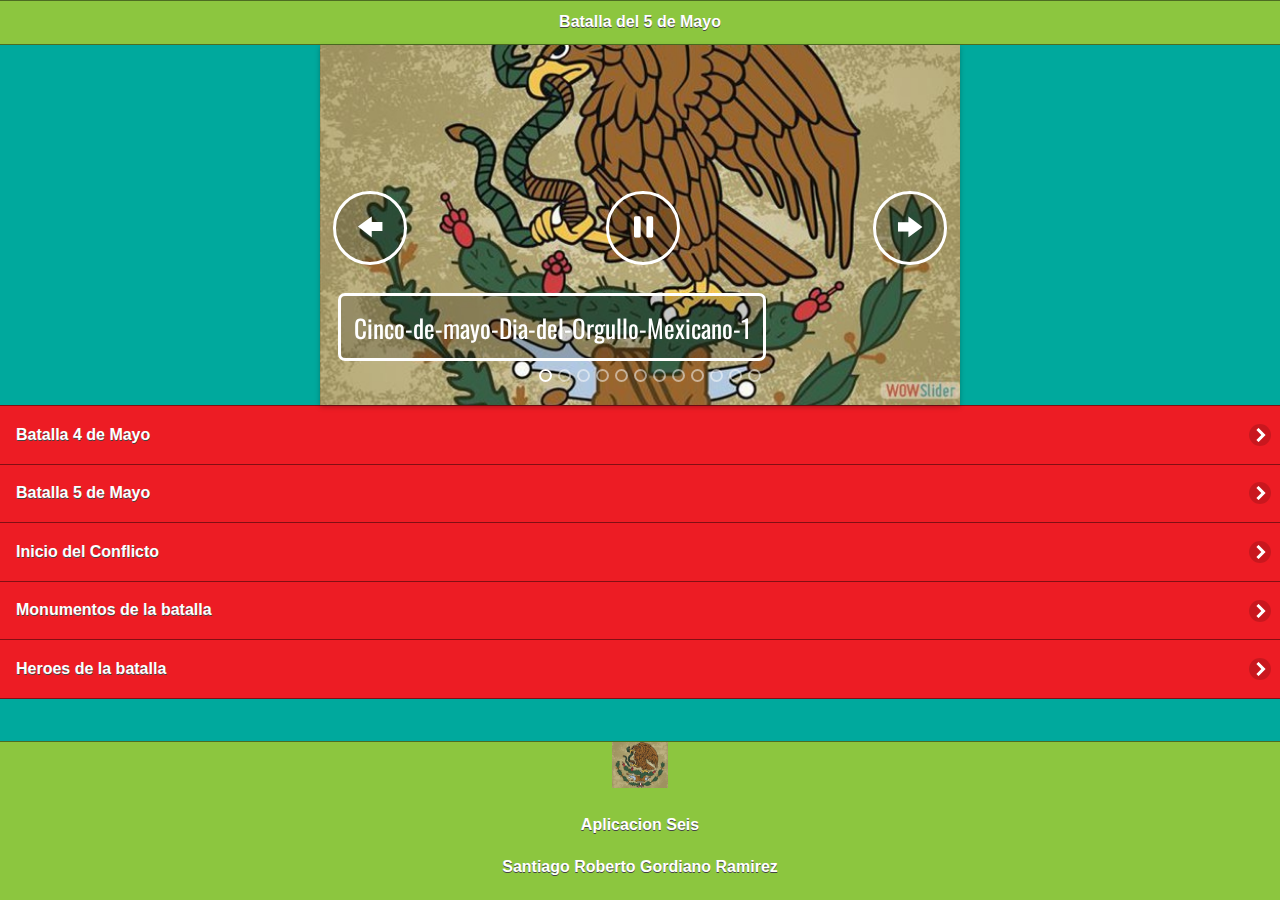
==== index.html @ 3831baad "subida1" ====
<!doctype html>
<html>
	<head>
		<meta charset="utf-8">
		<title>Sexta Aplicacion</title>

		<!--grupo CSS-->
		<link rel="stylesheet" href="css/tema-app6.min.css"/>
		<link rel="stylesheet" href="css/jquery.mobile.icons-1.4.5.min.css"/>
		<link rel="stylesheet" href="css/jquery.mobile.structure-1.4.5.min.css"/>
		<!--grupo JavaScript-->
		<script src="js/jquery-1.11.2.min.js"></script>
		<script src="js/jquery.mobile-1.4.5.min.js"></script>
		<script src="js/acciones.js"></script>
		<script src="phonegap.js"></script>
		<script type="text/javascript">
		
function MM_swapImgRestore() { //v3.0
  var i,x,a=document.MM_sr; for(i=0;a&&i<a.length&&(x=a[i])&&x.oSrc;i++) x.src=x.oSrc;
}
function MM_preloadImages() { //v3.0
  var d=document; if(d.images){ if(!d.MM_p) d.MM_p=new Array();
    var i,j=d.MM_p.length,a=MM_preloadImages.arguments; for(i=0; i<a.length; i++)
    if (a[i].indexOf("#")!=0){ d.MM_p[j]=new Image; d.MM_p[j++].src=a[i];}}
}

function MM_findObj(n, d) { //v4.01
  var p,i,x;  if(!d) d=document; if((p=n.indexOf("?"))>0&&parent.frames.length) {
    d=parent.frames[n.substring(p+1)].document; n=n.substring(0,p);}
  if(!(x=d[n])&&d.all) x=d.all[n]; for (i=0;!x&&i<d.forms.length;i++) x=d.forms[i][n];
  for(i=0;!x&&d.layers&&i<d.layers.length;i++) x=MM_findObj(n,d.layers[i].document);
  if(!x && d.getElementById) x=d.getElementById(n); return x;
}

function MM_swapImage() { //v3.0
  var i,j=0,x,a=MM_swapImage.arguments; document.MM_sr=new Array; for(i=0;i<(a.length-2);i+=3)
   if ((x=MM_findObj(a[i]))!=null){document.MM_sr[j++]=x; if(!x.oSrc) x.oSrc=x.src; x.src=a[i+2];}
}
        </script>
       <!-- Start WOWSlider.com HEAD section -->
<link rel="stylesheet" type="text/css" href="engine1/style.css" />
<script type="text/javascript" src="engine1/jquery.js"></script>
<!-- End WOWSlider.com HEAD section -->
	</head>

	<body onLoad="MM_preloadImages('imagenes/samsung.jpg','imagenes/xperia.png','imagenes/nextl.png','imagenes/unefon.png','imagenes/iusacell.png','imagenes/movi.png','imagenes/asp.net por1.jpg','imagenes/comunicaciones y redes de computadoras1.png','imagenes/fundamentos de redes 1.jpg','imagenes/java como programar1.jpg','imagenes/mantenimiento_reparacion_computadoras1.jpg','imagenes/fundamentos de redes1.jpg','imagenes/programacion avanzada1.jpg','imagenes/programacion con java1.jpg','imagenes/redes de computadoras1.png','imagenes/sistemas operativos1.png','imagenes/Visual C#1.jpg');MM_preloadImages('imagenes/Visual C#1.png');MM_preloadImages('imagenes/ls.jpg','imagenes/Wikipuebla_0125.jpg','imagenes/monumento-al-general-ignacio-zaragoza_590x395.jpg','imagenes/monumentoalavictoria1-600x600.jpg','imagenes/wikipuebla_0125.jpg','imagenes/viki2.jpg')">

		<div data-role="page" id="Principal" data-theme="a">
			<div data-role="header" data-add-back-btn="true" data-back-btn-text="Regresar" 		data-back-btn-theme="b">
				<h1>Batalla del 5 de Mayo</h1>
			</div>
             <!-- Start WOWSlider.com BODY section -->
<div id="wowslider-container1">
<div class="ws_images"><ul>
		<li><img src="data1/images/cincodemayodiadelorgullomexicano1.jpg" alt="Cinco-de-mayo-Dia-del-Orgullo-Mexicano-1" title="Cinco-de-mayo-Dia-del-Orgullo-Mexicano-1" id="wows1_0"/></li>
		<li><img src="data1/images/5demayo2.jpg" alt="5-de-mayo-2" title="5-de-mayo-2" id="wows1_1"/></li>
		<li><img src="data1/images/278w.jpg" alt="278w" title="278w" id="wows1_2"/></li>
		<li><img src="data1/images/61722.jpg" alt="61722" title="61722" id="wows1_3"/></li>
		<li><img src="data1/images/55972168d38ad611436921.jpg" alt="55972168d38ad611436921" title="55972168d38ad611436921" id="wows1_4"/></li>
		<li><img src="data1/images/a04n1cul1.jpg" alt="a04n1cul-1" title="a04n1cul-1" id="wows1_5"/></li>
		<li><img src="data1/images/batalladel5demayopatricioramos.jpg" alt="Batalla-del-5-de-Mayo-Patricio-Ramos" title="Batalla-del-5-de-Mayo-Patricio-Ramos" id="wows1_6"/></li>
		<li><img src="data1/images/expeditiondumexiqueborregolemondeillustreaguapasada.jpg" alt="expedition-du-mexique-borrego-le-monde-illustre-aguapasada" title="expedition-du-mexique-borrego-le-monde-illustre-aguapasada" id="wows1_7"/></li>
		<li><img src="data1/images/historiadelabatalladepueblamexico.jpg" alt="historia-de-la-batalla-de-puebla-mexico" title="historia-de-la-batalla-de-puebla-mexico" id="wows1_8"/></li>
		<li><img src="data1/images/maxresdefault.jpg" alt="maxresdefault" title="maxresdefault" id="wows1_9"/></li>
		<li><a href="http://wowslider.net"><img src="data1/images/representacion.jpg" alt="wowslider.net" title="representacion" id="wows1_10"/></a></li>
		<li><img src="data1/images/sitio.jpg" alt="sitio" title="sitio" id="wows1_11"/></li>
	</ul></div>
	<div class="ws_bullets"><div>
		<a href="#" title="Cinco-de-mayo-Dia-del-Orgullo-Mexicano-1"><span><img src="data1/tooltips/cincodemayodiadelorgullomexicano1.jpg" alt="Cinco-de-mayo-Dia-del-Orgullo-Mexicano-1"/>1</span></a>
		<a href="#" title="5-de-mayo-2"><span><img src="data1/tooltips/5demayo2.jpg" alt="5-de-mayo-2"/>2</span></a>
		<a href="#" title="278w"><span><img src="data1/tooltips/278w.jpg" alt="278w"/>3</span></a>
		<a href="#" title="61722"><span><img src="data1/tooltips/61722.jpg" alt="61722"/>4</span></a>
		<a href="#" title="55972168d38ad611436921"><span><img src="data1/tooltips/55972168d38ad611436921.jpg" alt="55972168d38ad611436921"/>5</span></a>
		<a href="#" title="a04n1cul-1"><span><img src="data1/tooltips/a04n1cul1.jpg" alt="a04n1cul-1"/>6</span></a>
		<a href="#" title="Batalla-del-5-de-Mayo-Patricio-Ramos"><span><img src="data1/tooltips/batalladel5demayopatricioramos.jpg" alt="Batalla-del-5-de-Mayo-Patricio-Ramos"/>7</span></a>
		<a href="#" title="expedition-du-mexique-borrego-le-monde-illustre-aguapasada"><span><img src="data1/tooltips/expeditiondumexiqueborregolemondeillustreaguapasada.jpg" alt="expedition-du-mexique-borrego-le-monde-illustre-aguapasada"/>8</span></a>
		<a href="#" title="historia-de-la-batalla-de-puebla-mexico"><span><img src="data1/tooltips/historiadelabatalladepueblamexico.jpg" alt="historia-de-la-batalla-de-puebla-mexico"/>9</span></a>
		<a href="#" title="maxresdefault"><span><img src="data1/tooltips/maxresdefault.jpg" alt="maxresdefault"/>10</span></a>
		<a href="#" title="representacion"><span><img src="data1/tooltips/representacion.jpg" alt="representacion"/>11</span></a>
		<a href="#" title="sitio"><span><img src="data1/tooltips/sitio.jpg" alt="sitio"/>12</span></a>
	</div></div><div class="ws_script" style="position:absolute;left:-99%"><a href="http://wowslider.com">http://wowslider.com/</a> by WOWSlider.com v8.7</div>
<div class="ws_shadow"></div>
</div>	
<script type="text/javascript" src="engine1/wowslider.js"></script>
<script type="text/javascript" src="engine1/script.js"></script>
<!-- End WOWSlider.com BODY section -->
           <div>
			<ul data-role="listview" data-theme="b" class="ui-listview ui-group-theme-b">
            
				<li class="ui-first-child ui-last-child">
					<a href="#Pagina1" class="ui-btn ui-btn-icon-right ui-icon-carat-r">
					<h2>Batalla 4 de Mayo</h2>
					</a>
				</li>
                <li class="ui-first-child ui-last-child">
					<a href="#Pagina2" class="ui-btn ui-btn-icon-right ui-icon-carat-r">
					<h2>Batalla 5 de Mayo</h2>
					</a>
				</li>
                <li class="ui-first-child ui-last-child">
					<a href="#Pagina3" class="ui-btn ui-btn-icon-right ui-icon-carat-r">
					<h2>Inicio del Conflicto</h2>
					</a>
				</li>
                <li class="ui-first-child ui-last-child">
					<a href="#Pagina4" class="ui-btn ui-btn-icon-right ui-icon-carat-r">
					<h2>Monumentos de la batalla</h2>
					</a>
				</li>
                <li class="ui-first-child ui-last-child">
					<a href="#Pagina5" class="ui-btn ui-btn-icon-right ui-icon-carat-r">
					<h2>Heroes de la batalla </h2>
					</a>
				</li>
			</ul>
		</div>
        <div data-role="footer" align="center" data-theme="a" data-position="fixed">
         	<div>
            	<img src="imagenes/Cinco-de-mayo-Dia-del-Orgullo-Mexicano-1.png" width="56" height="46">
                <h4>Aplicacion Seis</h4>
                <h4>Santiago Roberto Gordiano Ramirez</h4>
            </div>
            <div>
            	
            </div>
        </div>
    </div>
    <div data-role="page" id="Pagina1" data-add-back-btn="true" data-theme="a">
   	<div data-role="header" data-add-back-btn="true" data-back-btn-text="Regresar"  data-back-btn-theme="b">
            	<h1>Batalla 4 de Mayo</h1>
      </div>
        <div data-role="content" align="center">
            	<div>
            	  <p>La <strong>Batalla de Atlixco</strong> tuvo lugar el 4 de mayo de 1862 en las inmediaciones de la Hacienda de las Traperas en Atlixco en el estado de Puebla, México, entre elementos del ejército mexicano de la república, al mando de los generales Antonio Carvajal y Tomás O'Horan contra las tropas al servicio del Segundo Imperio Mexicano comandadas por el general José María Cobos y de Leonardo Márquez, compuesta de soldados conservadores mexicanos en apoyo de envío de refuerzos para llevar a cabo la Batalla de Puebla, durante la Segunda Intervención Francesa en México.</p>
                  <p>Esta batalla culminó con una victoria republicana y debido a esto el   grupo conservador de Márquez no pudo lograr su objetivo de auxiliar a   las tropas francesas del Conde de Lorencez en la batalla de Puebla.</p>
                  <p><img src="imagenes/maxresdefault.jpg" width="475" height="241" ></p>
                  <p><div data-role="main" class="ui-content">
                  <div data-role="collapsible" data-count-theme="false">
                  <h1>Conde de Lorenzes</h1>
                  <div>
                  Charles Ferdinand Latrille, Conde de Lorencez (23 de mayo de 1814, París - 16 de julio de 1892), militar francés, mejor conocido solo como Conde de Lorencez, hijo de Guillaume Latrille de Lorencez, fue un militar francés que participó en la segunda intervención francesa en México, liderando al ejército francés en la batalla de Puebla, bajo el Emperador de Francia, Napoleón III, en 1862. Era un pariente de la emperatriz Carlota, quién fue la única hija del Rey Leopoldo I, Rey de los Belgas y esposa del emperador Maximiliano.
                  <p><img src="imagenes/87ERaQ2T.jpg" width="473" height="473"></p>
                  </div>
                  </div>
                  </div></p>
                  <p><div data-role="main" class="ui-content">
                  <div data-role="collapsible" data-count-theme="false">
                  <h1>4 de Mayo</h1>
                  <div>
                  <a href="#" onMouseOut="MM_swapImgRestore()" onMouseOver="MM_swapImage('Image43','','imagenes/Batalla-del-5-de-Mayo-Patricio-Ramos.jpg',1)"><img src="imagenes/61722.jpg" width="40%" height="20%" id="Image43"></a>
                  <div data-role="main" class="ui-content" align="center">
<div style="width:40%;">
<ul data-role="controlgroup" data-type="vertical" data-theme="b">
<li class="ui-first-child ui-last-child">
<a href="https://www.sintesis.mx/2017/05/04/conmemora-atlixco-batalla-del-4-mayo-desfile/" target="_self" data-role="button">
<h2>Mas información sobre la batalla</h2>
</a>
</li>
</ul>
</div>
</div>
                  </div>
                  </div>
                  </div></p>
            	</div>
<div data-role="footer" align="center" data-theme="a" data-position="fixed">
<div>
<img src="imagenes/Cinco-de-mayo-Dia-del-Orgullo-Mexicano-1.png" width="46" height="46">
<h4>Aplicacion Seis</h4>
                <h4>Santiago Roberto Gordiano Ramirez</h4>
</div>
<div>

      </div>
       </div>
       </div></div>
    <div data-role="page" id="Pagina2" data-add-back-btn="true" data-theme="a">
   	<div data-role="header" data-add-back-btn="true" data-back-btn-text="Regresar"  data-back-btn-theme="b">
            	<h1>Batalla del 5 de Mayo</h1>
      </div>
        <div data-role="content" align="center">
       	  <div>
            	  <p>El <strong>Cinco de Mayo</strong>, fecha de la conmemoración de la Batalla de Puebla,   marca la primera vez que el ejército mexicano pudo derrotar a una   potencia extranjera mejor preparada, en este caso los franceses. La   batalla tuvo lugar en la actual ciudad de Puebla de Zaragoza el 5 de mayo de 1862, entre los ejércitos de México y Francia.</p>
       	    <p>El país estaba en bancarrota debido a medio siglo de   conflictos y guerras casi constantes. No podía hacer frente ni a las   necesidades más urgentes, por lo que el 17 de julio de 1861, el   presidente Benito Juárez decretó prórroga de dos años para pagar deuda   externa a países europeos. En octubre de 1861, Francia, Inglaterra y   España se suscribieron a la Convención de Londres y se comprometieron a   enviar militares a México para reclamar sus derechos como acreedores por   una deuda que ascendía alrededor de 80 millones de pesos.   Aproximadamente 69 millones eran para los ingleses, 9 millones para los   españoles y 2 millones para Francia. Se negaron a negociar, por la vía   diplomática, los términos y condiciones en los que se pagaría la deuda   posteriormente. Así que Napoleón III,   gobernante de Francia, decidió invadir México para establecer una   monarquía favorable a Europa, surtirse de materias primas y en un futuro   extender su imperialismo a Estados Unidos. Con ese fin, debía disolver   el Gobierno mexicano establecido por el Presidente Benito Juárez.</p>
       	    <p><img src="imagenes/juarez_benito_1.jpg" width="420" height="320"></p>
            <p>En abril de 1862 los franceses desembarcaron en el puerto de Veracruz,   y emprendieron la campaña militar hacia el centro de la República.   Después de varios ataques el 5 de mayo de 1862 se dio la batalla que   tuvo lugar en el cerro de Loreto, en cuya cima se encontraba una capilla   acondicionada como fuerte para defender la ciudad de Puebla. El héroe   de la primera batalla de Puebla fue el general Ignacio Zaragoza al mando de casi 2000 soldados y 2700 campesinos usando machetes y   lanzas llamadas "chinacas" de madera con punta de metal. Los franceses   usaban pistolas, carabinas con punta de metal, bayonetas y cañones. El   informe que el general Zaragoza rindió sobre la Batalla de Puebla al   presidente Benito Juárez fue breve y significativo.</p>
            <p><img src="imagenes/5-de-mayo-2.jpg" width="250" height="240"></p>
            <p><img src="imagenes/icon.png" width="250" height="240"></p>
                  <p><div data-role="main" class="ui-content">
                  <div data-role="collapsible" data-count-theme="false">
                  <h1>Napoleon III</h1>
                  <div>
Carlos Luis Napoleón Bonaparte (París, 20 de abril de 1808-Londres, 9 de enero de 1873) fue el único presidente de la Segunda República Francesa (1848-1852) y, posteriormente, emperador de los franceses entre 1852 y 1870 bajo el nombre de Napoleón III, siendo el último monarca de Francia.

Hijo de Luis I, hermano de Luis II de Holanda, rey de Holanda, y de Hortensia de Beauharnais, hija de la emperatriz Josefina, nació en el seno de la Casa de Bonaparte. Debido a su parentesco con Napoleón Bonaparte, se convirtió en el heredero legítimo de los derechos dinásticos tras las muertes sucesivas de su hermano mayor y Napoleón II.

Su filosofía política era una mezcla de romanticismo, de liberalismo autoritario y de socialismo utópico, aunque en los últimos años fue insigne defensor del tradicionalismo y de la civilización católica. Quiso significar una reparación frente al anticlericalismo y el ateísmo de la Revolución francesa. Tuvo una política de expansión de la civilización clásica que, en su opinión, Francia representaba, frente al surgimiento de Alemania y Estados Unidos, potencias emergentes de tipo protestante.
<p><img src="imagenes/Franz_Xaver_Winterhalter_(workshop)_Napoleon_III.jpg" width="359" height="484"></p>
                  </div>
                  </div>
                  </div></p>
                  <p><ul data-role="controlgroup" data-type="vertical" data-theme="b">
<li class="ui-first-child ui-last-child">
<a href="https://webadictos.com/2017/05/04/historia-de-la-batalla-de-puebla-5-mayo/" target="_self" data-role="button">
<h2>Mas información sobre la batalla</h2>
</a>
</li>
</ul>
                  </p>
       	  </div>
       <div data-role="footer" align="center" data-theme="a" data-position="fixed">
<div>
<img src="imagenes/Cinco-de-mayo-Dia-del-Orgullo-Mexicano-1.png" width="46" height="46">
<h4>Aplicacion Seis</h4>
                <h4>Santiago Roberto Gordiano Ramirez</h4>
</div>
<div>

         </div>
       </div>
       </div></div>
    <div data-role="page" id="Pagina3" data-add-back-btn="true" data-theme="a">
   	<div data-role="header" data-add-back-btn="true" data-back-btn-text="Regresar"  data-back-btn-theme="b">
            	<h1>Antecedentes de la batalla</h1>
      </div>
        <div data-role="content" align="center">
            	<div>
            	  <p>En octubre de 1861, <strong>Francia, Inglaterra y España</strong> suscribieron la <strong>Convención de Londres</strong>, en la cual se comprometieron a enviar contingentes militares a México ya que este tenía una <strong>gran deuda de 80 millones de pesos</strong>, aproximadamente eran 69 millones para los ingleses, 9 millones para los españoles y 2 millones para Francia.</p>
                  <p>La   alianza tripartita amenazó al presidente Benito Juarez con una invasión   inminente si no se saldaba por completo las deudas que México tenía con   los tres países europeos.</p>
                  <p>Juarez responde con un exhorto para  lograr   un arreglo amistoso, y los invitó a conferenciar. Sin embargo, sabía   que había una guerra inminente y trató de proteger la Ciudad de México   trasladando pertrechos y  ordenó la fortificación de Puebla. Creo al <strong>Ejército de Oriente</strong> y el hombre que se designó en el mando fue el general <strong>Ignacio Zaragoza</strong>.</p>
                  <p>En un principio la <strong>Alianza Tripartita</strong> aceptó el llamado al diálogo de Benito Juarez y sus representantes se reunieron con <strong>Manuel Doblado</strong>, ministro de Relaciones Exteriores del gobierno mexicano, quien consiguió que <strong>Juan Prim</strong>, representante español, y <strong>Lord John Russell</strong> por Inglaterra se retiraran. A este acuerdo se le conoce como los <strong>Tratados Preliminares de la Soledad</strong>.</p>
                  <p>El   5 de marzo, cuando aún se realizaban las negociaciones de los Tratados   de la Soledad, llegó a Veracruz un contingente militar francés bajo el   mando de Charles Ferdinand Latrille, conde de Lorencez. A finales de   abril, Lorencez desconoció los Tratados de Soledad y se puso en marcha,   junto con sus efectivos, hacia Puebla, con el fin último de conquistar   la Ciudad de México.</p>
                  <p><img src="imagenes/images.jpg" width="300" height="168"></p> <p><img src="imagenes/maxresdefault.jpg" width="306" height="179"></p>
            	</div>
<div data-role="footer" align="center" data-theme="a" data-position="fixed">
<div>
<img src="imagenes/Cinco-de-mayo-Dia-del-Orgullo-Mexicano-1.png" width="46" height="46">
<h4>Aplicacion Seis</h4>
                <h4>Santiago Roberto Gordiano Ramirez</h4>
</div>
<div>

      </div>
       </div>
       </div></div>
       
       
    <div data-role="page" id="Pagina4" data-add-back-btn="true" data-theme="a">
   	<div data-role="header" data-add-back-btn="true" data-back-btn-text="Regresar"  data-back-btn-theme="b">
            	<h1>Monumentos del 5 de Mayo</h1>
      </div>
        <div data-role="content" align="center">
            	<div>
                
                <div data-role="main" class="ui-content">
                  <div data-role="collapsible" data-count-theme="false">
                  <h1>Monumento a los Héroes </h1>
                  <div><a href="#" onMouseOut="MM_swapImgRestore()" onMouseOver="MM_swapImage('Image40','','imagenes/ls.jpg',1)"><img src="imagenes/106612385.jpg" width="492" height="364" id="Image40"></a></div>
                  </div>
                  </div>
                  
                  
<div data-role="main" class="ui-content">
                  <div data-role="collapsible" data-count-theme="false">
                  <h1>Monumento a la Victoria </h1>
                  <div> <a href="#" onMouseOut="MM_swapImgRestore()" onMouseOver="MM_swapImage('Image42','','imagenes/viki2.jpg',1)"><img src="imagenes/viki.jpg" width="40%" height="20%" id="Image"></a></div>
      </div>
          </div>
          
          
<div data-role="main" class="ui-content">
                  <div data-role="collapsible" data-count-theme="false">
                  <h1>Monumento a la batalla de puebla </h1>
                  <div><a href="#" onMouseOut="MM_swapImgRestore()" onMouseOver="MM_swapImage('Image42','','imagenes/monumento-al-general-ignacio-zaragoza_590x395.jpg',1)"><img src="imagenes/48b06eb3681c3ec8ffafb435e4c952e0.jpg" width="445" height="675" id="Image42"></a></div>
    </div>
         </div>
         </div>
    <div data-role="footer" align="center" data-theme="a" data-position="fixed">
<div>
<img src="imagenes/Cinco-de-mayo-Dia-del-Orgullo-Mexicano-1.png" width="46" height="46">
<h4>Aplicacion Seis</h4>
                <h4>Santiago Roberto Gordiano Ramirez</h4>
</div>
</div>
      </div>
    </div></div></div>
    <div data-role="page" id="Pagina5" data-add-back-btn="true" data-theme="a">
   	<div data-role="header" data-add-back-btn="true" data-back-btn-text="Regresar"  data-back-btn-theme="b">
            	<h1>Heroes de la batalla</h1>
      </div>
        <div data-role="content" align="center">
                <div data-role="main" class="ui-content">
    <div data-role="collapsible" data-content-theme="false">
      <h1>Ignacio Zaragoza</h1>
       <div>
         <p>Estudió en la ciudad de Matamoros y en Monterrey. Después, ingresó a las Guardias Nacionales iniciando una brillante carrera militar.
           
           Durante sus primeros años en el ejército, Zaragoza se declaró abiertamente a favor de los liberales defendiendo las ciudades de Saltillo y Monterrey en contra del Gral. Santa Anna. Más tarde, partidario de la Constitución de 1857, tomó parte en importantes batallas como la de Calpulalpan, que puso fin a la Guerra de Reforma (1860).
           
           En 1862, al mando del llamado Ejército de Oriente combatió al ejército francés en Acultzingo y días más tarde, rechazó al invasor a las afueras de Puebla (en la famosa Batalla del 5 de mayo) obteniendo así, un inesperado triunfo dadas las condiciones de su tropa y el escaso número de los combatientes. Este hecho significó su victoria más notable.
           
           Pocos meses después de su triunfo en la ciudad de Puebla, el 8 de septiembre, Ignacio Zaragoza muere en esa misma capital a la edad de 33 años. Por sus hazañas, el General Zaragoza fue declarado como Benemérito de la Patria.</p>
         <p><img src="imagenes/Ignacio_Zaragoza.png" width="294" height="309"></p><p> <div data-role="main" class="ui-content" align="center">
<div style="width:40%;">
<ul data-role="controlgroup" data-type="vertical" data-theme="b">
<li class="ui-first-child ui-last-child">
<a href="http://www.biografiasyvidas.com/biografia/z/zaragoza.htm" target="_self" data-role="button">
<h2>Mas informacion</h2>
</a>
</li>
</ul>
</div>
</div></p>
       </div>
     </div>
    </div>
                <div data-role="main" class="ui-content">
    <div data-role="collapsible" data-content-theme="false">
      <h1>Miguel Negrete</h1>
       <div>
         <p><strong>Miguel Negrete Novoa </strong>fue un general militar<strong> nacido el 8 de mayo de 1824 en Tepeaca, Puebla; es considerado el principal héroe </strong>de la batalla del<strong> 5 de mayo de 1862</strong> después del General Ignacio Zaragoza.</p>
         <p>Negrete fue investido con el cargo de general en 1862 por orden de Ignacio Zaragoza, fue <strong>el único militar nacido en Tepeaca con el grado de General de División</strong>,   por ese motivo,  su recuerdo se mantiene vivo como en monumento en la   Plaza de Armas, o la inscripción de su nombre en letras de oro en el   muro de honor del Congreso del Estado.</p>
         <p><img src="imagenes/gralmiguelnegrete.jpg" width="294" height="309"></p>
         <div data-role="main" class="ui-content" align="center">
<div style="width:40%;">
<ul data-role="controlgroup" data-type="vertical" data-theme="b">
<li class="ui-first-child ui-last-child">
<a href="http://wikipuebla.poblanerias.com/miguel-negrete-heroe-poblano-de-la-batalla-del-cinco-de-mayo/" target="_self" data-role="button">
<h2>Mas informacion</h2>
</a>
</li>
</ul>
</div>
</div></p>
       </div>
     </div></div>
     <div data-role="main" class="ui-content">
     <div data-role="collapsible" data-content-theme="false">
      <h1>Mariano Escobedo</h1>
       <div>
         <p>(Galeana, México, 1826 - Ciudad de México, 1902) Militar y político   mexicano. Ingresó en la Guardia Nacional, con la que participó en la   guerra contra Estados Unidos (1846-1847), que provocó su anexión de   Texas, hasta dicha fecha territorio mexicano. </p>
         <p><img src="imagenes/escobedo_mariano.jpg" width="294" height="309"></p>
         <div data-role="main" class="ui-content" align="center">
<div style="width:40%;">
<ul data-role="controlgroup" data-type="vertical" data-theme="b">
<li class="ui-first-child ui-last-child">
<a href="http://www.biografiasyvidas.com/biografia/e/escobedo.htm" target="_self" data-role="button">
<h2>Mas informacion</h2>
</a>
</li>
</ul>
</div>
</div></p>
       </div>
     </div></div>
       <div data-role="footer" align="center" data-theme="a" data-position="fixed">
<div>
<img src="imagenes/Cinco-de-mayo-Dia-del-Orgullo-Mexicano-1.png" width="46" height="46">
<h4>Aplicacion Seis</h4>
                <h4>Santiago Roberto Gordiano Ramirez</h4>
</div>
<div>
         </div>
       </div>
    </div></div>
</body>
</html>
---- css/tema-app6.min.css ----
/*!
* jQuery Mobile 1.4.5
* Git HEAD hash: 68e55e78b292634d3991c795f06f5e37a512decc <> Date: Fri Oct 31 2014 17:33:30 UTC
* http://jquerymobile.com
*
* Copyright 2010, 2014 jQuery Foundation, Inc. and othercontributors
* Released under the MIT license.
* http://jquery.org/license
*
*/


/* Globals */
/* Font
-----------------------------------------------------------------------------------------------------------*/
html {
	font-size: 100%;
}
body,
input,
select,
textarea,
button,
.ui-btn {
	font-size: 1em;
	line-height: 1.3;
	 font-family: sans-serif /*{global-font-family}*/;
}
legend,
.ui-input-text input,
.ui-input-search input {
	color: inherit;
	text-shadow: inherit;
}
/* Form labels (overrides font-weight bold in bars, and mini font-size) */
.ui-mobile label,
div.ui-controlgroup-label {
	font-weight: normal;
	font-size: 16px;
}
/* Separators
-----------------------------------------------------------------------------------------------------------*/
/* Field contain separator (< 28em) */
.ui-field-contain {
	border-bottom-color: #828282;
	border-bottom-color: rgba(0,0,0,.15);
	border-bottom-width: 1px;
	border-bottom-style: solid;
}
/* Table opt-in classes: strokes between each row, and alternating row stripes */
/* Classes table-stroke and table-stripe are deprecated in 1.4. */
.table-stroke thead th,
.table-stripe thead th,
.table-stripe tbody tr:last-child {
	border-bottom: 1px solid #d6d6d6; /* non-RGBA fallback */
	border-bottom: 1px solid rgba(0,0,0,.1);
}
.table-stroke tbody th,
.table-stroke tbody td {
	border-bottom: 1px solid #e6e6e6; /* non-RGBA fallback  */
	border-bottom: 1px solid rgba(0,0,0,.05);
}
.table-stripe.table-stroke tbody tr:last-child th,
.table-stripe.table-stroke tbody tr:last-child td {
	border-bottom: 0;
}
.table-stripe tbody tr:nth-child(odd) td,
.table-stripe tbody tr:nth-child(odd) th {
	background-color: #eeeeee; /* non-RGBA fallback  */
	background-color: rgba(0,0,0,.04);
}
/* Buttons
-----------------------------------------------------------------------------------------------------------*/
.ui-btn,
label.ui-btn {
	font-weight: bold;
	border-width: 1px;
	border-style: solid;
}
.ui-btn {
	text-decoration: none !important;
}
.ui-btn-active {
	cursor: pointer;
}
/* Corner rounding
-----------------------------------------------------------------------------------------------------------*/
/* Class ui-btn-corner-all deprecated in 1.4 */
.ui-corner-all {
	-webkit-border-radius: .6em /*{global-radii-blocks}*/;
	border-radius: .6em /*{global-radii-blocks}*/;
}
/* Buttons */
.ui-btn-corner-all,
.ui-btn.ui-corner-all,
/* Slider track */
.ui-slider-track.ui-corner-all,
/* Flipswitch */
.ui-flipswitch.ui-corner-all,
/* Count bubble */
.ui-li-count {
	-webkit-border-radius: .3125em /*{global-radii-buttons}*/;
	border-radius: .3125em /*{global-radii-buttons}*/;
}
/* Icon-only buttons */
.ui-btn-icon-notext.ui-btn-corner-all,
.ui-btn-icon-notext.ui-corner-all {
	-webkit-border-radius: 1em;
	border-radius: 1em;
}
/* Radius clip workaround for cleaning up corner trapping */
.ui-btn-corner-all,
.ui-corner-all {
	-webkit-background-clip: padding;
	background-clip: padding-box;
}
/* Popup arrow */
.ui-popup.ui-corner-all > .ui-popup-arrow-guide {
	left: .6em /*{global-radii-blocks}*/;
	right: .6em /*{global-radii-blocks}*/;
	top: .6em /*{global-radii-blocks}*/;
	bottom: .6em /*{global-radii-blocks}*/;
}
/* Shadow
-----------------------------------------------------------------------------------------------------------*/
.ui-shadow {
	-webkit-box-shadow: 0 1px 3px /*{global-box-shadow-size}*/ rgba(0,0,0,.2) /*{global-box-shadow-color}*/;
	-moz-box-shadow: 0 1px 3px /*{global-box-shadow-size}*/ rgba(0,0,0,.2) /*{global-box-shadow-color}*/;
	box-shadow: 0 1px 3px /*{global-box-shadow-size}*/ rgba(0,0,0,.2) /*{global-box-shadow-color}*/;
}
.ui-shadow-inset {
	-webkit-box-shadow: inset 0 1px 3px /*{global-box-shadow-size}*/ rgba(0,0,0,.2) /*{global-box-shadow-color}*/;
	-moz-box-shadow: inset 0 1px 3px /*{global-box-shadow-size}*/ rgba(0,0,0,.2) /*{global-box-shadow-color}*/;
	box-shadow: inset 0 1px 3px /*{global-box-shadow-size}*/ rgba(0,0,0,.2) /*{global-box-shadow-color}*/;
}
.ui-overlay-shadow {
	-webkit-box-shadow: 0 0 12px 		rgba(0,0,0,.6);
	-moz-box-shadow: 0 0 12px 			rgba(0,0,0,.6);
	box-shadow: 0 0 12px 				rgba(0,0,0,.6);
}
/* Icons
-----------------------------------------------------------------------------------------------------------*/
.ui-btn-icon-left:after,
.ui-btn-icon-right:after,
.ui-btn-icon-top:after,
.ui-btn-icon-bottom:after,
.ui-btn-icon-notext:after {
	background-color: #666666 /*{global-icon-color}*/;
	background-color: rgba(0,0,0,.15) /*{global-icon-disc}*/;
	background-position: center center;
	background-repeat: no-repeat;
	-webkit-border-radius: 1em;
	border-radius: 1em;
}
/* Alt icons */
.ui-alt-icon.ui-btn:after,
.ui-alt-icon .ui-btn:after,
html .ui-alt-icon.ui-checkbox-off:after,
html .ui-alt-icon.ui-radio-off:after,
html .ui-alt-icon .ui-checkbox-off:after,
html .ui-alt-icon .ui-radio-off:after {
	background-color: #666666 /*{global-icon-color}*/;
	background-color: rgba(0,0,0,.15) /*{global-icon-disc}*/;
}
/* No disc */
.ui-nodisc-icon.ui-btn:after,
.ui-nodisc-icon .ui-btn:after {
	background-color: transparent;
}
/* Icon shadow */
.ui-shadow-icon.ui-btn:after,
.ui-shadow-icon .ui-btn:after {
	-webkit-box-shadow: 0 1px 0 rgba(255,255,255,.3) /*{global-icon-shadow}*/;
	-moz-box-shadow: 0 1px 0 rgba(255,255,255,.3) /*{global-icon-shadow}*/;
	box-shadow: 0 1px 0 rgba(255,255,255,.3) /*{global-icon-shadow}*/;
}
/* Checkbox and radio */
.ui-btn.ui-checkbox-off:after,
.ui-btn.ui-checkbox-on:after,
.ui-btn.ui-radio-off:after,
.ui-btn.ui-radio-on:after {
	display: block;
	width: 18px;
	height: 18px;
	margin: -9px 2px 0 2px;
}
.ui-checkbox-off:after,
.ui-btn.ui-radio-off:after {
	filter: Alpha(Opacity=30);
	opacity: .3;
}
.ui-btn.ui-checkbox-off:after,
.ui-btn.ui-checkbox-on:after {
	-webkit-border-radius: .1875em;
	border-radius: .1875em;
}
.ui-btn.ui-checkbox-off:after {
	background-color: #666;
	background-color: rgba(0,0,0,.3);
}
.ui-radio .ui-btn.ui-radio-on:after {
	background-image: none;
	background-color: #fff;
	width: 8px;
	height: 8px;
	border-width: 5px;
	border-style: solid; 
}
.ui-alt-icon.ui-btn.ui-radio-on:after,
.ui-alt-icon .ui-btn.ui-radio-on:after {
	background-color: #000;
}
/* Loader */
.ui-icon-loading {
	background: url("images/ajax-loader.gif");
	background-size: 2.875em 2.875em;
}.ui-bar-a,.ui-page-theme-a .ui-bar-inherit,html .ui-bar-a .ui-bar-inherit,html .ui-body-a .ui-bar-inherit,html body .ui-group-theme-a .ui-bar-inherit{background-color:#8cc63f ;border-color:#4d6c22 ;color:#ffffff ;text-shadow:0  1px  0  #444444 ;font-weight:bold;}.ui-bar-a{border-width:1px;border-style:solid;}.ui-overlay-a,.ui-page-theme-a,.ui-page-theme-a .ui-panel-wrapper{background-color:#00a99d ;border-color:#00a99d ;color:#ffffff ;text-shadow:0  1px  0  #444444 ;}.ui-body-a,.ui-page-theme-a .ui-body-inherit,html .ui-bar-a .ui-body-inherit,html .ui-body-a .ui-body-inherit,html body .ui-group-theme-a .ui-body-inherit,html .ui-panel-page-container-a{background-color:#006837 ;border-color:#54914d ;color:#ffffff ;text-shadow:0  1px  0  #444444 ;}.ui-body-a{border-width:1px;border-style:solid;}.ui-page-theme-a a,html .ui-bar-a a,html .ui-body-a a,html body .ui-group-theme-a a{color:#3388cc ;font-weight:bold;}.ui-page-theme-a a:visited,html .ui-bar-a a:visited,html .ui-body-a a:visited,html body .ui-group-theme-a a:visited{   color:#3388cc ;}.ui-page-theme-a a:hover,html .ui-bar-a a:hover,html .ui-body-a a:hover,html body .ui-group-theme-a a:hover{color:#005599 ;}.ui-page-theme-a a:active,html .ui-bar-a a:active,html .ui-body-a a:active,html body .ui-group-theme-a a:active{color:#005599 ;}.ui-page-theme-a .ui-btn,html .ui-bar-a .ui-btn,html .ui-body-a .ui-btn,html body .ui-group-theme-a .ui-btn,html head + body .ui-btn.ui-btn-a,.ui-page-theme-a .ui-btn:visited,html .ui-bar-a .ui-btn:visited,html .ui-body-a .ui-btn:visited,html body .ui-group-theme-a .ui-btn:visited,html head + body .ui-btn.ui-btn-a:visited{background-color:#009245 ;border-color:#54cc60 ;color:#ffffff ;text-shadow:0  1px  0  #444444 ;}.ui-page-theme-a .ui-btn:hover,html .ui-bar-a .ui-btn:hover,html .ui-body-a .ui-btn:hover,html body .ui-group-theme-a .ui-btn:hover,html head + body .ui-btn.ui-btn-a:hover{background-color:#45a74f ;border-color:#60e96e ;color:#ffffff ;text-shadow:0  1px  0  #444444 ;}.ui-page-theme-a .ui-btn:active,html .ui-bar-a .ui-btn:active,html .ui-body-a .ui-btn:active,html body .ui-group-theme-a .ui-btn:active,html head + body .ui-btn.ui-btn-a:active{background-color:#45a74f ;border-color:#255b2b ;color:#ffffff ;text-shadow:0  1px  0  #444444 ;}.ui-page-theme-a .ui-btn.ui-btn-active,html .ui-bar-a .ui-btn.ui-btn-active,html .ui-body-a .ui-btn.ui-btn-active,html body .ui-group-theme-a .ui-btn.ui-btn-active,html head + body .ui-btn.ui-btn-a.ui-btn-active,.ui-page-theme-a .ui-checkbox-on:after,html .ui-bar-a .ui-checkbox-on:after,html .ui-body-a .ui-checkbox-on:after,html body .ui-group-theme-a .ui-checkbox-on:after,.ui-btn.ui-checkbox-on.ui-btn-a:after,.ui-page-theme-a .ui-flipswitch-active,html .ui-bar-a .ui-flipswitch-active,html .ui-body-a .ui-flipswitch-active,html body .ui-group-theme-a .ui-flipswitch-active,html body .ui-flipswitch.ui-bar-a.ui-flipswitch-active,.ui-page-theme-a .ui-slider-track .ui-btn-active,html .ui-bar-a .ui-slider-track .ui-btn-active,html .ui-body-a .ui-slider-track .ui-btn-active,html body .ui-group-theme-a .ui-slider-track .ui-btn-active,html body div.ui-slider-track.ui-body-a .ui-btn-active{background-color:#00a99d ;border-color:#005c56 ;color:#ffffff ;text-shadow:0  1px  0  #444444 ;}.ui-page-theme-a .ui-radio-on:after,html .ui-bar-a .ui-radio-on:after,html .ui-body-a .ui-radio-on:after,html body .ui-group-theme-a .ui-radio-on:after,.ui-btn.ui-radio-on.ui-btn-a:after{border-color:#00a99d ;}.ui-page-theme-a .ui-btn:focus,html .ui-bar-a .ui-btn:focus,html .ui-body-a .ui-btn:focus,html body .ui-group-theme-a .ui-btn:focus,html head + body .ui-btn.ui-btn-a:focus,.ui-page-theme-a .ui-focus,html .ui-bar-a .ui-focus,html .ui-body-a .ui-focus,html body .ui-group-theme-a .ui-focus,html head + body .ui-btn-a.ui-focus,html head + body .ui-body-a.ui-focus{-webkit-box-shadow:0 0 12px #00a99d ;-moz-box-shadow:0 0 12px #00a99d ;box-shadow:0 0 12px #00a99d ;}.ui-bar-b,.ui-page-theme-b .ui-bar-inherit,html .ui-bar-b .ui-bar-inherit,html .ui-body-b .ui-bar-inherit,html body .ui-group-theme-b .ui-bar-inherit{background-color:#ed1c24 ;border-color:#820f13 ;color:#ffffff ;text-shadow:0  1px  0  #444444 ;font-weight:bold;}.ui-bar-b{border-width:1px;border-style:solid;}.ui-overlay-b,.ui-page-theme-b,.ui-page-theme-b .ui-panel-wrapper{background-color:#f7931e ;border-color:#f7931e ;color:#ffffff ;text-shadow:0  1px  0  #444444 ;}.ui-body-b,.ui-page-theme-b .ui-body-inherit,html .ui-bar-b .ui-body-inherit,html .ui-body-b .ui-body-inherit,html body .ui-group-theme-b .ui-body-inherit,html .ui-panel-page-container-b{background-color:#c1272d ;border-color:#6a1518 ;color:#ffffff ;text-shadow:0  1px  0  #444444 ;}.ui-body-b{border-width:1px;border-style:solid;}.ui-page-theme-b a,html .ui-bar-b a,html .ui-body-b a,html body .ui-group-theme-b a{color:#3388cc ;font-weight:bold;}.ui-page-theme-b a:visited,html .ui-bar-b a:visited,html .ui-body-b a:visited,html body .ui-group-theme-b a:visited{   color:#3388cc ;}.ui-page-theme-b a:hover,html .ui-bar-b a:hover,html .ui-body-b a:hover,html body .ui-group-theme-b a:hover{color:#005599 ;}.ui-page-theme-b a:active,html .ui-bar-b a:active,html .ui-body-b a:active,html body .ui-group-theme-b a:active{color:#005599 ;}.ui-page-theme-b .ui-btn,html .ui-bar-b .ui-btn,html .ui-body-b .ui-btn,html body .ui-group-theme-b .ui-btn,html head + body .ui-btn.ui-btn-b,.ui-page-theme-b .ui-btn:visited,html .ui-bar-b .ui-btn:visited,html .ui-body-b .ui-btn:visited,html body .ui-group-theme-b .ui-btn:visited,html head + body .ui-btn.ui-btn-b:visited{background-color:#ed1c24 ;border-color:#820f13 ;color:#ffffff ;text-shadow:0  1px  0  #444444 ;}.ui-page-theme-b .ui-btn:hover,html .ui-bar-b .ui-btn:hover,html .ui-body-b .ui-btn:hover,html body .ui-group-theme-b .ui-btn:hover,html head + body .ui-btn.ui-btn-b:hover{background-color:#FF2029 ;border-color:#8c1116 ;color:#ffffff ;text-shadow:0  1px  0  #444444 ;}.ui-page-theme-b .ui-btn:active,html .ui-bar-b .ui-btn:active,html .ui-body-b .ui-btn:active,html body .ui-group-theme-b .ui-btn:active,html head + body .ui-btn.ui-btn-b:active{background-color:#FF2029 ;border-color:#8c1116 ;color:#ffffff ;text-shadow:0  1px  0  #444444 ;}.ui-page-theme-b .ui-btn.ui-btn-active,html .ui-bar-b .ui-btn.ui-btn-active,html .ui-body-b .ui-btn.ui-btn-active,html body .ui-group-theme-b .ui-btn.ui-btn-active,html head + body .ui-btn.ui-btn-b.ui-btn-active,.ui-page-theme-b .ui-checkbox-on:after,html .ui-bar-b .ui-checkbox-on:after,html .ui-body-b .ui-checkbox-on:after,html body .ui-group-theme-b .ui-checkbox-on:after,.ui-btn.ui-checkbox-on.ui-btn-b:after,.ui-page-theme-b .ui-flipswitch-active,html .ui-bar-b .ui-flipswitch-active,html .ui-body-b .ui-flipswitch-active,html body .ui-group-theme-b .ui-flipswitch-active,html body .ui-flipswitch.ui-bar-b.ui-flipswitch-active,.ui-page-theme-b .ui-slider-track .ui-btn-active,html .ui-bar-b .ui-slider-track .ui-btn-active,html .ui-body-b .ui-slider-track .ui-btn-active,html body .ui-group-theme-b .ui-slider-track .ui-btn-active,html body div.ui-slider-track.ui-body-b .ui-btn-active{background-color:#c1272d ;border-color:#6a1518 ;color:#ffffff ;text-shadow:0  1px  0  #444444 ;}.ui-page-theme-b .ui-radio-on:after,html .ui-bar-b .ui-radio-on:after,html .ui-body-b .ui-radio-on:after,html body .ui-group-theme-b .ui-radio-on:after,.ui-btn.ui-radio-on.ui-btn-b:after{border-color:#c1272d ;}.ui-page-theme-b .ui-btn:focus,html .ui-bar-b .ui-btn:focus,html .ui-body-b .ui-btn:focus,html body .ui-group-theme-b .ui-btn:focus,html head + body .ui-btn.ui-btn-b:focus,.ui-page-theme-b .ui-focus,html .ui-bar-b .ui-focus,html .ui-body-b .ui-focus,html body .ui-group-theme-b .ui-focus,html head + body .ui-btn-b.ui-focus,html head + body .ui-body-b.ui-focus{-webkit-box-shadow:0 0 12px #c1272d ;-moz-box-shadow:0 0 12px #c1272d ;box-shadow:0 0 12px #c1272d ;}.ui-bar-c,.ui-page-theme-c .ui-bar-inherit,html .ui-bar-c .ui-bar-inherit,html .ui-body-c .ui-bar-inherit,html body .ui-group-theme-c .ui-bar-inherit{background-color:#0071bc ;border-color:#003e67 ;color:#ffffff ;text-shadow:0  1px  0  #444444 ;font-weight:bold;}.ui-bar-c{border-width:1px;border-style:solid;}.ui-overlay-c,.ui-page-theme-c,.ui-page-theme-c .ui-panel-wrapper{background-color:#33cccc ;border-color:#33cccc ;color:#000000 ;text-shadow:0  1px  0  #eeeeee ;}.ui-body-c,.ui-page-theme-c .ui-body-inherit,html .ui-bar-c .ui-body-inherit,html .ui-body-c .ui-body-inherit,html body .ui-group-theme-c .ui-body-inherit,html .ui-panel-page-container-c{background-color:#33ccff ;border-color:#1c708c ;color:#000000 ;text-shadow:0  1px  0  #eeeeee ;}.ui-body-c{border-width:1px;border-style:solid;}.ui-page-theme-c a,html .ui-bar-c a,html .ui-body-c a,html body .ui-group-theme-c a{color:#3388cc ;font-weight:bold;}.ui-page-theme-c a:visited,html .ui-bar-c a:visited,html .ui-body-c a:visited,html body .ui-group-theme-c a:visited{   color:#3388cc ;}.ui-page-theme-c a:hover,html .ui-bar-c a:hover,html .ui-body-c a:hover,html body .ui-group-theme-c a:hover{color:#005599 ;}.ui-page-theme-c a:active,html .ui-bar-c a:active,html .ui-body-c a:active,html body .ui-group-theme-c a:active{color:#005599 ;}.ui-page-theme-c .ui-btn,html .ui-bar-c .ui-btn,html .ui-body-c .ui-btn,html body .ui-group-theme-c .ui-btn,html head + body .ui-btn.ui-btn-c,.ui-page-theme-c .ui-btn:visited,html .ui-bar-c .ui-btn:visited,html .ui-body-c .ui-btn:visited,html body .ui-group-theme-c .ui-btn:visited,html head + body .ui-btn.ui-btn-c:visited{background-color:#29abe2 ;border-color:#165e7c ;color:#ffffff ;text-shadow:0  1px  0  #444444 ;}.ui-page-theme-c .ui-btn:hover,html .ui-bar-c .ui-btn:hover,html .ui-body-c .ui-btn:hover,html body .ui-group-theme-c .ui-btn:hover,html head + body .ui-btn.ui-btn-c:hover{background-color:#2fc4FF ;border-color:#196b8c ;color:#ffffff ;text-shadow:0  1px  0  #444444 ;}.ui-page-theme-c .ui-btn:active,html .ui-bar-c .ui-btn:active,html .ui-body-c .ui-btn:active,html body .ui-group-theme-c .ui-btn:active,html head + body .ui-btn.ui-btn-c:active{background-color:#2fc4FF ;border-color:#196b8c ;color:#000000 ;text-shadow:0  1px  0  #eeeeee ;}.ui-page-theme-c .ui-btn.ui-btn-active,html .ui-bar-c .ui-btn.ui-btn-active,html .ui-body-c .ui-btn.ui-btn-active,html body .ui-group-theme-c .ui-btn.ui-btn-active,html head + body .ui-btn.ui-btn-c.ui-btn-active,.ui-page-theme-c .ui-checkbox-on:after,html .ui-bar-c .ui-checkbox-on:after,html .ui-body-c .ui-checkbox-on:after,html body .ui-group-theme-c .ui-checkbox-on:after,.ui-btn.ui-checkbox-on.ui-btn-c:after,.ui-page-theme-c .ui-flipswitch-active,html .ui-bar-c .ui-flipswitch-active,html .ui-body-c .ui-flipswitch-active,html body .ui-group-theme-c .ui-flipswitch-active,html body .ui-flipswitch.ui-bar-c.ui-flipswitch-active,.ui-page-theme-c .ui-slider-track .ui-btn-active,html .ui-bar-c .ui-slider-track .ui-btn-active,html .ui-body-c .ui-slider-track .ui-btn-active,html body .ui-group-theme-c .ui-slider-track .ui-btn-active,html body div.ui-slider-track.ui-body-c .ui-btn-active{background-color:#33cccc ;border-color:#1c7070 ;color:#000000 ;text-shadow:0  1px  0  #eeeeee ;}.ui-page-theme-c .ui-radio-on:after,html .ui-bar-c .ui-radio-on:after,html .ui-body-c .ui-radio-on:after,html body .ui-group-theme-c .ui-radio-on:after,.ui-btn.ui-radio-on.ui-btn-c:after{border-color:#33cccc ;}.ui-page-theme-c .ui-btn:focus,html .ui-bar-c .ui-btn:focus,html .ui-body-c .ui-btn:focus,html body .ui-group-theme-c .ui-btn:focus,html head + body .ui-btn.ui-btn-c:focus,.ui-page-theme-c .ui-focus,html .ui-bar-c .ui-focus,html .ui-body-c .ui-focus,html body .ui-group-theme-c .ui-focus,html head + body .ui-btn-c.ui-focus,html head + body .ui-body-c.ui-focus{-webkit-box-shadow:0 0 12px #33cccc ;-moz-box-shadow:0 0 12px #33cccc ;box-shadow:0 0 12px #33cccc ;}.ui-disabled,.ui-state-disabled,button[disabled],.ui-select .ui-btn.ui-state-disabled{filter:Alpha(Opacity=30);opacity:.3;cursor:default !important;pointer-events:none;}.ui-btn:focus,.ui-btn.ui-focus{outline:0;}.ui-noboxshadow .ui-shadow,.ui-noboxshadow .ui-shadow-inset,.ui-noboxshadow .ui-overlay-shadow,.ui-noboxshadow .ui-shadow-icon.ui-btn:after,.ui-noboxshadow .ui-shadow-icon .ui-btn:after,.ui-noboxshadow .ui-focus,.ui-noboxshadow .ui-btn:focus,.ui-noboxshadow  input:focus,.ui-noboxshadow .ui-panel{-webkit-box-shadow:none !important;-moz-box-shadow:none !important;box-shadow:none !important;}.ui-noboxshadow .ui-btn:focus,.ui-noboxshadow .ui-focus{outline-width:1px;outline-style:auto;}
---- engine1/style.css ----
/*
 *	generated by WOW Slider 8.7
 *	template Epsilon
 */
@import url(https://fonts.googleapis.com/css?family=Oswald&subset=latin,latin-ext);
@font-face {
  font-family: 'ws-ctrl-mfglabs';
  src: url('ws-ctrl-mfglabs.eot');
  src: url('ws-ctrl-mfglabs.eot#iefix') format('embedded-opentype'),
       url('ws-ctrl-mfglabs.svg#ws-ctrl-mfglabs') format('svg');
  font-weight: normal;
  font-style: normal;
}
@font-face {
  font-family: 'ws-ctrl-mfglabs';
  src: url('[data-uri]') format('woff'),
   	url('[data-uri]') format('truetype');
}
#wowslider-container1 { 
	display: table;
	zoom: 1; 
	position: relative;
	width: 100%;
	max-width: 640px;
	max-height:360px;
	margin:0px auto 0px;
	z-index:90;
	text-align:left; /* reset align=center */
	font-size: 10px;
	text-shadow: none; /* fix some user styles */

	/* reset box-sizing (to boostrap friendly) */
	-webkit-box-sizing: content-box;
	-moz-box-sizing: content-box;
	box-sizing: content-box; 
}
* html #wowslider-container1{ width:640px }
#wowslider-container1 .ws_images ul{
	position:relative;
	width: 10000%; 
	height:100%;
	left:0;
	list-style:none;
	margin:0;
	padding:0;
	border-spacing:0;
	overflow: visible;
	/*table-layout:fixed;*/
}
#wowslider-container1 .ws_images ul li{
	position: relative;
	width:1%;
	height:100%;
	line-height:0; /*opera*/
	overflow: hidden;
	float:left;
	/*font-size:0;*/
	padding:0 0 0 0 !important;
	margin:0 0 0 0 !important;
}

#wowslider-container1 .ws_images{
	position: relative;
	left:0;
	top:0;
	height:100%;
	max-height:360px;
	max-width: 640px;
	vertical-align: top;
	border:none;
	overflow: hidden;
}
#wowslider-container1 .ws_images ul a{
	width:100%;
	height:100%;
	max-height:360px;
	display:block;
	color:transparent;
}
#wowslider-container1 img{
	max-width: none !important;
}
#wowslider-container1 .ws_images .ws_list img,
#wowslider-container1 .ws_images > div > img{
	width:100%;
	border:none 0;
	max-width: none;
	padding:0;
	margin:0;
}
#wowslider-container1 .ws_images > div > img {
	max-height:360px;
}

#wowslider-container1 .ws_images iframe {
	position: absolute;
	z-index: -1;
}

#wowslider-container1 .ws-title > div {
	display: inline-block !important;
}

#wowslider-container1 a{ 
	text-decoration: none; 
	outline: none; 
	border: none; 
}

#wowslider-container1  .ws_bullets { 
	float: left;
	position:absolute;
	z-index:70;
}
#wowslider-container1  .ws_bullets div{
	position:relative;
	float:left;
	font-size: 0px;
}
/* compatibility with Joomla styles */
#wowslider-container1  .ws_bullets a {
	line-height: 0;
}

#wowslider-container1  .ws_script{
	display:none;
}
#wowslider-container1 sound, 
#wowslider-container1 object{
	position:absolute;
}

/* prevent some of users reset styles */
#wowslider-container1 .ws_effect {
	position: static;
	width: 100%;
	height: 100%;
}

#wowslider-container1 .ws_photoItem {
	border: 2em solid #fff;
	margin-left: -2em;
	margin-top: -2em;
}
#wowslider-container1 .ws_cube_side {
	background: #A6A5A9;
}


#wowslider-container1.ws_gestures {
	cursor: -webkit-grab;
	cursor: -moz-grab;
	cursor: url("[data-uri]"), move;
}
#wowslider-container1.ws_gestures.ws_grabbing {
	cursor: -webkit-grabbing;
	cursor: -moz-grabbing;
	cursor: url("[data-uri]"), move;
}

/* hide controls when video start play */
#wowslider-container1.ws_video_playing .ws_bullets,
#wowslider-container1.ws_video_playing .ws_fullscreen,
#wowslider-container1.ws_video_playing .ws_next,
#wowslider-container1.ws_video_playing .ws_prev {
	display: none;
}


/* youtube/vimeo buttons */
#wowslider-container1 .ws_video_btn {
	position: absolute;
	display: none;
	cursor: pointer;
	top: 0;
	left: 0;
	width: 100%;
	height: 100%;
	z-index: 55;
}
#wowslider-container1 .ws_video_btn.ws_youtube,
#wowslider-container1 .ws_video_btn.ws_vimeo {
	display: block;
}
#wowslider-container1 .ws_video_btn div {
	position: absolute;
	background-image: url(./playvideo.png);
	background-size: 200%;
	top: 50%;
	left: 50%;
	width: 7em;
	height: 5em;
	margin-left: -3.5em;
	margin-top: -2.5em;
}
#wowslider-container1 .ws_video_btn.ws_youtube div {
	background-position: 0 0;
}
#wowslider-container1 .ws_video_btn.ws_youtube:hover div {
	background-position: 100% 0;
}
#wowslider-container1 .ws_video_btn.ws_vimeo div {
	background-position: 0 100%;
}
#wowslider-container1 .ws_video_btn.ws_vimeo:hover div {
	background-position: 100% 100%;
}

#wowslider-container1 .ws_playpause.ws_hide {
	display: none !important;
}

#wowslider-container1 .ws_images {
	box-shadow: 0px 2px 5px 0 rgba(0, 0, 0, 0.26);
	-webkit-transition: box-shadow .5s cubic-bezier(.4,0,.2,1);
	transition: box-shadow .5s cubic-bezier(.4,0,.2,1);
}
#wowslider-container1 .ws_images:hover {
	box-shadow: 0px 17px 50px rgba(0, 0, 0, 0.19);
}
#wowslider-container1 .ws_bullets { 
	padding: 10px; 
}
#wowslider-container1 .ws_bullets a { 
	position: relative;
    text-shadow: none;
    color: transparent;
    display: inline-block;
    width: 9px;
    height: 9px;
    margin: 3px 3px;
    border-radius: 50%;
    border: 2px solid rgba(255,255,255,0.5);
}

#wowslider-container1 .ws_bullets a.ws_selbull {
	border: 2px solid;
	border-color: #ffffff;
}

#wowslider-container1 a.ws_next,
#wowslider-container1 a.ws_prev {
	font: 2.6em "ws-ctrl-mfglabs";
	width: 2.6em;
	height: 2.6em;
	margin-top:-1.3em;
}

#wowslider-container1 a.ws_next,
#wowslider-container1 a.ws_prev,
#wowslider-container1 .ws_playpause {
	position:absolute;
	top:50%;
	z-index:60;
	color: #FFFFFF;
	overflow: hidden;
	border-radius: 50%;
    border: 3px solid;
    border-color: #ffffff;
	background-color: rgba(0,0,0,0.2);
}

#wowslider-container1 a.ws_next,
#wowslider-container1 a.ws_prev,
#wowslider-container1 .ws_playpause {
	-webkit-transition: background-color 0.3s ease 0s;					
	-moz-transition: background-color 0.3s ease 0s;
	transition: background-color 0.3s ease 0s;	  					  					
}	
#wowslider-container1 a.ws_next:hover,
#wowslider-container1 a.ws_prev:hover,
#wowslider-container1 .ws_playpause:hover {
	background-color: rgba(0,0,0,0.5);
}

#wowslider-container1 a.ws_next {
	right: 0.5em;
}
#wowslider-container1 a.ws_prev {
	left: 0.5em;
}
#wowslider-container1 a.ws_next:after,
#wowslider-container1 a.ws_prev:after {
	display: block;
	text-align: center;
	line-height: 2.6em;	
	line-height: 2.8em\9; /* ie9 hack */
}
/* IE10+ hacks */
_:-ms-input-placeholder, :root #wowslider-container1 a.ws_next:after {line-height: 2.8em;}
_:-ms-input-placeholder, :root #wowslider-container1 a.ws_prev:after {line-height: 2.8em;}
#wowslider-container1 a.ws_next:after{
	content:'\e801';
}
#wowslider-container1 a.ws_prev:after{
	content:'\e800';
}

/*playpause*/
#wowslider-container1 .ws_playpause {
	font: 2.6em "ws-ctrl-mfglabs";
	width: 2.6em;
	height: 2.6em;
	left: 50%;
	z-index: 59;
	margin-top:-1.3em;
	margin-left: -1.3em;
}
#wowslider-container1 .ws_playpause:after{
	display: block;
	text-align: center;
	line-height: 2.6em;
	line-height: 2.8em\9; /* ie9 hack */
}
/* IE10+ hacks */
_:-ms-input-placeholder, :root #wowslider-container1 .ws_playpause:after {line-height: 2.8em;}
#wowslider-container1 .ws_pause:after {
	content: '\e803';
}
#wowslider-container1 .ws_play:after {
	content: '\e802';
}
/* bottom center */
#wowslider-container1  .ws_bullets {
	bottom:10px;
	left:50%;
}
#wowslider-container1  .ws_bullets div{
	left:-50%;
}#wowslider-container1 .ws-title{
	position: absolute;	
	font: 1.4em 'Oswald', Arial, Helvetica, sans-serif;
	margin-right:10em;
	z-index: 50;
    color: #FFFFFF;
	left: 0.3em;
	background: none;
	padding: 1em;
	bottom: 30px;
	top: auto;
	opacity: 1;
}
#wowslider-container1 .ws-title div,
#wowslider-container1 .ws-title span{
	display:inline-block;
	padding: 0.5em;
}
#wowslider-container1 .ws-title div{
	display:block;
	margin-top:0.5em;
	font-size: 1.1em;
	padding: 1em;
	line-height: 1.15em;
	color:#000000;
	border: 3px solid;
	border-color: #ffffff;
	border-radius: 7px;
	background-color: rgba(255,255,255,1);
}
#wowslider-container1 .ws-title span{
    font-size: 1.8em;
	border: 3px solid;
	border-color: #ffffff;	
	border-radius: 7px;
	background-color: rgba(0, 0, 0, 0.2);
}#wowslider-container1 .ws_images > ul{
	animation: wsBasic 48s infinite;
	-moz-animation: wsBasic 48s infinite;
	-webkit-animation: wsBasic 48s infinite;
}
@keyframes wsBasic{0%{left:-0%} 4.17%{left:-0%} 8.33%{left:-100%} 12.5%{left:-100%} 16.67%{left:-200%} 20.83%{left:-200%} 25%{left:-300%} 29.17%{left:-300%} 33.33%{left:-400%} 37.5%{left:-400%} 41.67%{left:-500%} 45.83%{left:-500%} 50%{left:-600%} 54.17%{left:-600%} 58.33%{left:-700%} 62.5%{left:-700%} 66.67%{left:-800%} 70.83%{left:-800%} 75%{left:-900%} 79.17%{left:-900%} 83.33%{left:-1000%} 87.5%{left:-1000%} 91.67%{left:-1100%} 95.83%{left:-1100%} }
@-moz-keyframes wsBasic{0%{left:-0%} 4.17%{left:-0%} 8.33%{left:-100%} 12.5%{left:-100%} 16.67%{left:-200%} 20.83%{left:-200%} 25%{left:-300%} 29.17%{left:-300%} 33.33%{left:-400%} 37.5%{left:-400%} 41.67%{left:-500%} 45.83%{left:-500%} 50%{left:-600%} 54.17%{left:-600%} 58.33%{left:-700%} 62.5%{left:-700%} 66.67%{left:-800%} 70.83%{left:-800%} 75%{left:-900%} 79.17%{left:-900%} 83.33%{left:-1000%} 87.5%{left:-1000%} 91.67%{left:-1100%} 95.83%{left:-1100%} }
@-webkit-keyframes wsBasic{0%{left:-0%} 4.17%{left:-0%} 8.33%{left:-100%} 12.5%{left:-100%} 16.67%{left:-200%} 20.83%{left:-200%} 25%{left:-300%} 29.17%{left:-300%} 33.33%{left:-400%} 37.5%{left:-400%} 41.67%{left:-500%} 45.83%{left:-500%} 50%{left:-600%} 54.17%{left:-600%} 58.33%{left:-700%} 62.5%{left:-700%} 66.67%{left:-800%} 70.83%{left:-800%} 75%{left:-900%} 79.17%{left:-900%} 83.33%{left:-1000%} 87.5%{left:-1000%} 91.67%{left:-1100%} 95.83%{left:-1100%} }

#wowslider-container1 .ws_bullets  a img{
	text-indent:0;
	display:block;
	bottom:15px;
	left:-43px;
	visibility:hidden;
	position:absolute;
    border: 1px solid #FFFFFF;
	max-width:none;
}
#wowslider-container1 .ws_bullets a:hover img{
	visibility:visible;
}

#wowslider-container1 .ws_bulframe div div{
	height:48px;
	overflow:visible;
	position:relative;
}
#wowslider-container1 .ws_bulframe div {
	left:0;
	overflow:hidden;
	position:relative;
	width:85px;
	background-color:#FFFFFF;
}
#wowslider-container1  .ws_bullets .ws_bulframe{
	display:none;
	bottom:25px;
	margin-left:5px;
	overflow:visible;
	position:absolute;
	cursor:pointer;
    border: 3px solid;
    border-color: #ffffff;
    border-radius: 5px;
}#wowslider-container1 .ws_bulframe div div{
	height: auto;
}

@media all and (max-width:760px) {
	#wowslider-container1 .ws_fullscreen {
		display: block;
	}
}
@media all and (max-width:400px){
	#wowslider-container1 .ws_controls,
	#wowslider-container1 .ws_bullets,
	#wowslider-container1 .ws_thumbs{
		display: none
	}
}
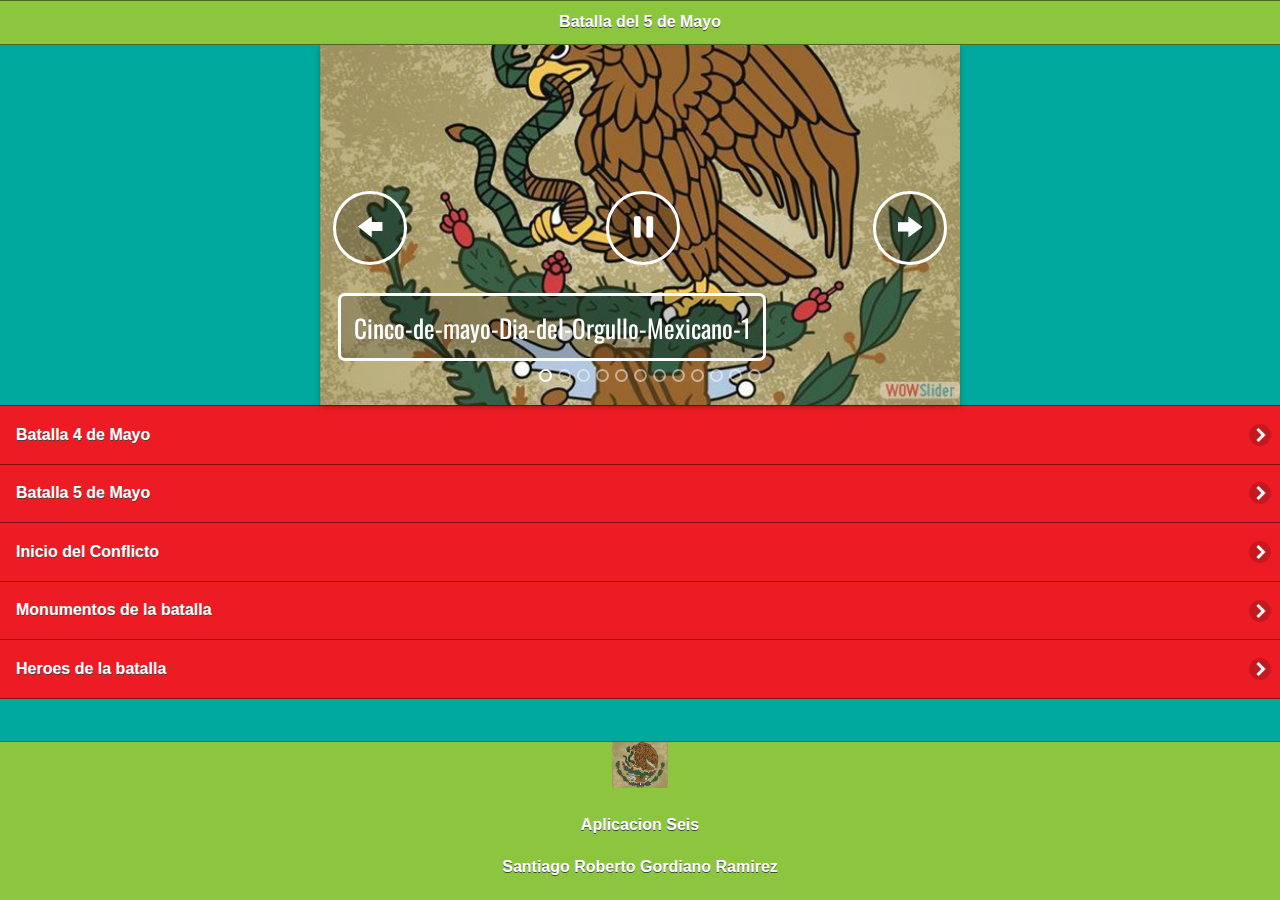
==== commit 04d19b63: "subida6" ====
--- a/index.html
+++ b/index.html
@@ -59,7 +59,7 @@
 		<li><img src="data1/images/55972168d38ad611436921.jpg" alt="55972168d38ad611436921" title="55972168d38ad611436921" id="wows1_4"/></li>
 		<li><img src="data1/images/a04n1cul1.jpg" alt="a04n1cul-1" title="a04n1cul-1" id="wows1_5"/></li>
 		<li><img src="data1/images/batalladel5demayopatricioramos.jpg" alt="Batalla-del-5-de-Mayo-Patricio-Ramos" title="Batalla-del-5-de-Mayo-Patricio-Ramos" id="wows1_6"/></li>
-		<li><img src="data1/images/expeditiondumexiqueborregolemondeillustreaguapasada.jpg" alt="expedition-du-mexique-borrego-le-monde-illustre-aguapasada" title="expedition-du-mexique-borrego-le-monde-illustre-aguapasada" id="wows1_7"/></li>
+		<li><img src="data1/images/hola.jpg" alt="hola" title="hola" id="wows1_7"/></li>
 		<li><img src="data1/images/historiadelabatalladepueblamexico.jpg" alt="historia-de-la-batalla-de-puebla-mexico" title="historia-de-la-batalla-de-puebla-mexico" id="wows1_8"/></li>
 		<li><img src="data1/images/maxresdefault.jpg" alt="maxresdefault" title="maxresdefault" id="wows1_9"/></li>
 		<li><a href="http://wowslider.net"><img src="data1/images/representacion.jpg" alt="wowslider.net" title="representacion" id="wows1_10"/></a></li>
